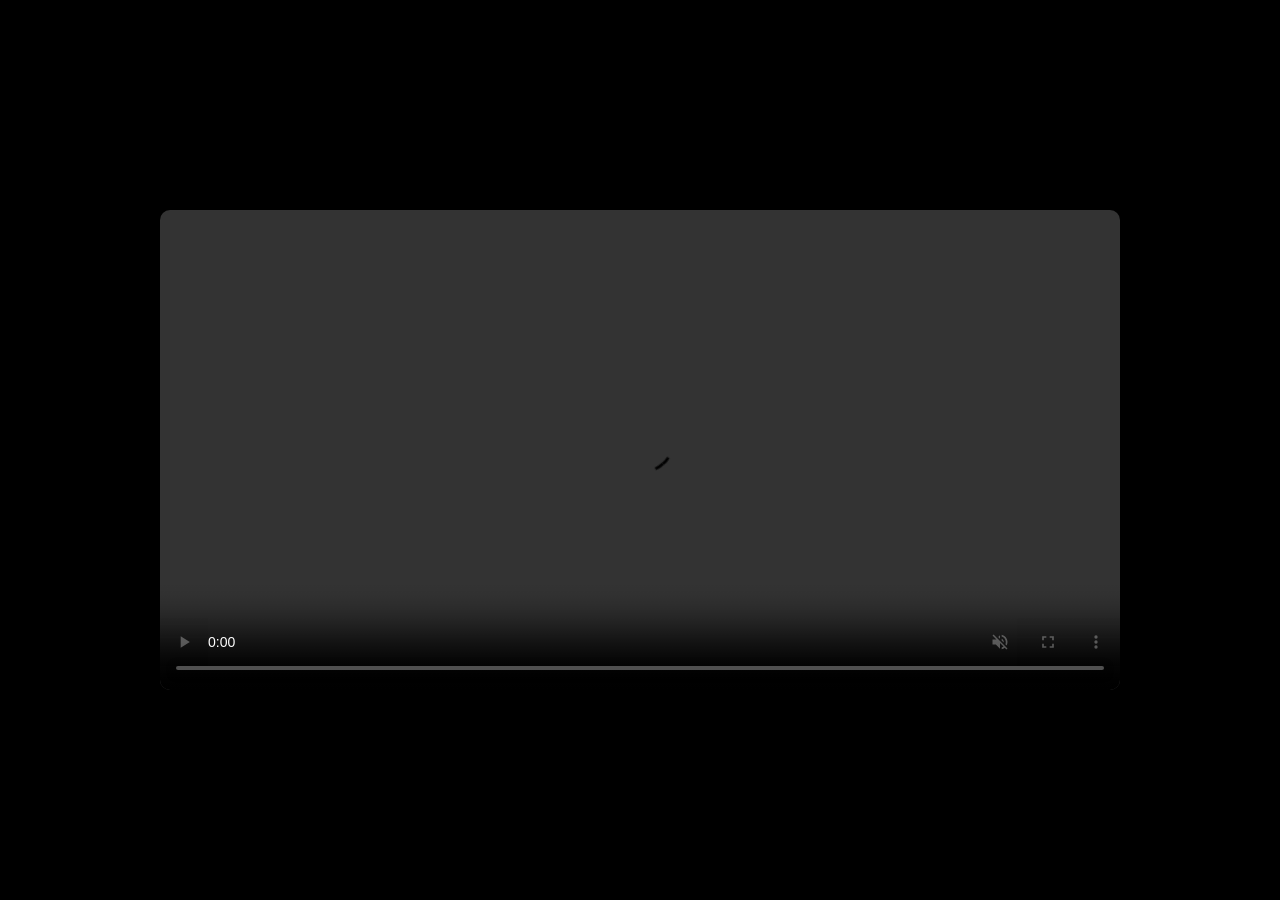
==== rickrolling.html @ feff8491 "Site-Guloso" ====
<!DOCTYPE html>
<html>
<head>
    <meta charset="UTF-8">
    <meta name="viewport" content="width=device-width, initial-scale=1">
    <title>Site Guloso</title>
    <link rel="stylesheet" href="rickrolling.css">
</head>
<body>
    <video class="video-apresentacao" autoplay loop muted playsinline controls>
        <source src="never gonna give you up.mp4" type="video/mp4">
        Seu navegador não suporta a reprodução de vídeo.
    </video>
</body>
</html>
---- rickrolling.css ----
* {
    box-sizing: border-box;
}

html,
body {
    width: 100%;
    min-height: 100%;
    margin: 0;
}

body {
    display: grid;
    min-height: 100vh;
    place-items: center;
    padding: 16px;
    background: #000;
}

.video-apresentacao {
    display: block;
    width: 100%;
    max-width: 960px;
    max-height: calc(100vh - 32px);
    border-radius: 10px;
}
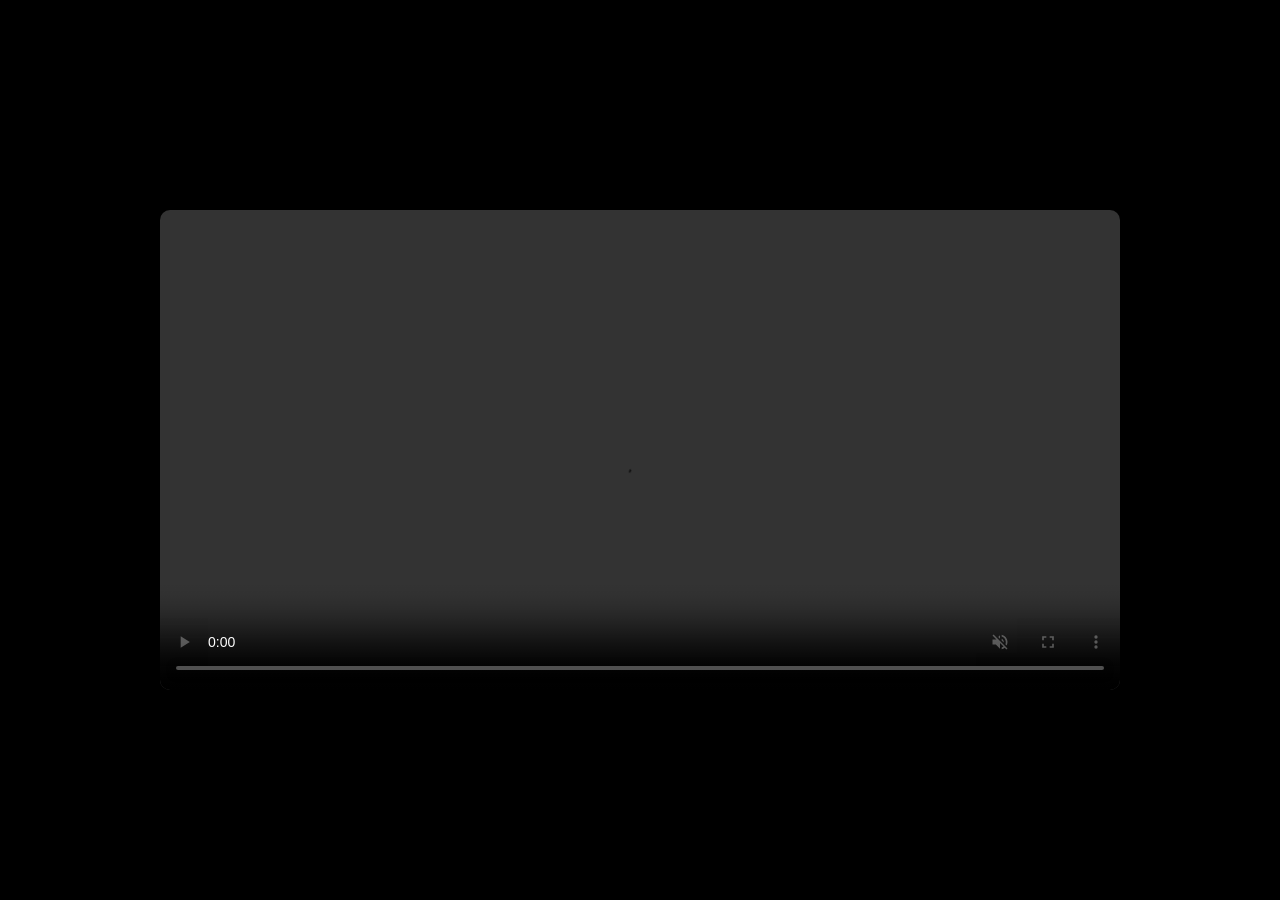
==== commit fcea928f: "Publish Site Guloso on GitHub Pages Co-authored-by: Copilot <223556219+Copilot@users.noreply.github." ====
--- a/rickrolling.html
+++ b/rickrolling.html
@@ -8,7 +8,7 @@
 </head>
 <body>
     <video class="video-apresentacao" autoplay loop muted playsinline controls>
-        <source src="never gonna give you up.mp4" type="video/mp4">
+        <source src="Never Gonna Give You Up.mp4" type="video/mp4">
         Seu navegador não suporta a reprodução de vídeo.
     </video>
 </body>
